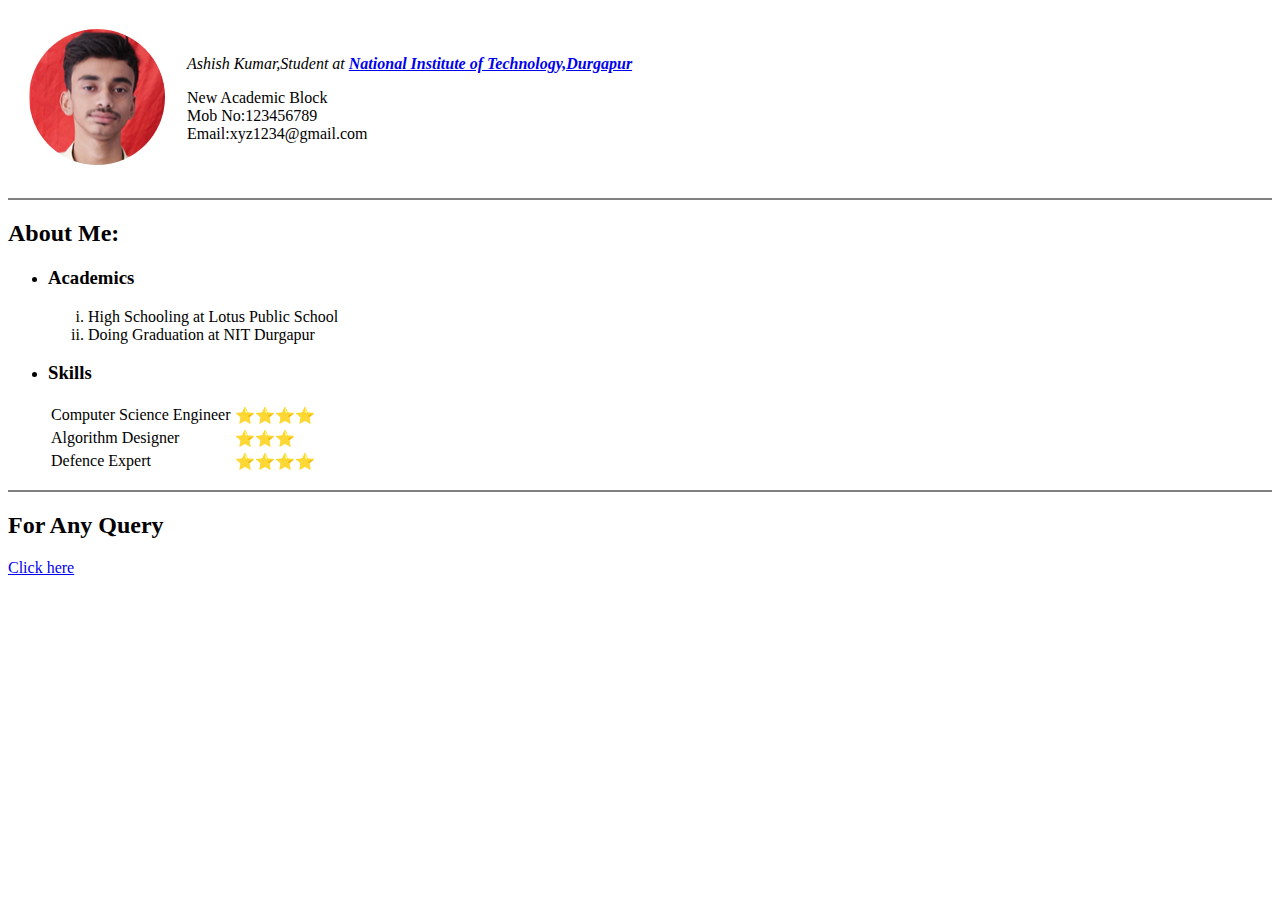
==== index.html @ 5af7151c "Initial Commit" ====
<!DOCTYPE html>
<html lang="en" dir="ltr">

<head>
  <meta charset="utf-8">
  <title>Ashish-Personal Site</title>
</head>

<body>
  <table cellspacing='20'>
    <tbody>
      <tr>
        <td><img src="images/circle-cropped.png" alt="Profile Picture of Ashish Kumar" async></td>
        <td>
          <p><em>Ashish Kumar,Student at <strong><a href="https://nitdgp.ac.in/">National Institute of Technology,Durgapur</a></strong></em></p>
          <p>New Academic Block<br>Mob No:123456789<br>Email:<span class="underline">xyz1234@gmail.com</span></p>
        </td>
      </tr>
    </tbody>
  </table>
  <hr noshade>

  <p>
  <h2>About Me:</h2>
  </p>
  <p>
  <ul>
    <li>
      <h3>Academics</h3>
    </li>
    <ol type="i">
      <li>High Schooling at Lotus Public School</li>
      <li>Doing Graduation at NIT Durgapur</li>
    </ol>
    <li>
      <h3>Skills</h3>
    </li>
    <table>
      <tbody>
        <tr>
          <td>Computer Science Engineer</td>
          <td>⭐⭐⭐⭐</td>
        </tr>
        <tr>
          <td>Algorithm Designer</td>
          <td>⭐⭐⭐</td>
        </tr>
        <tr>
          <td>Defence Expert</td>
          <td>⭐⭐⭐⭐</td>
        </tr>
      </tbody>
    </table>
  </ul>
  </p>
  <hr noshade>
  <h2>For Any Query</h2>
  <a href="query.html">Click here</a>
</body>

</html>
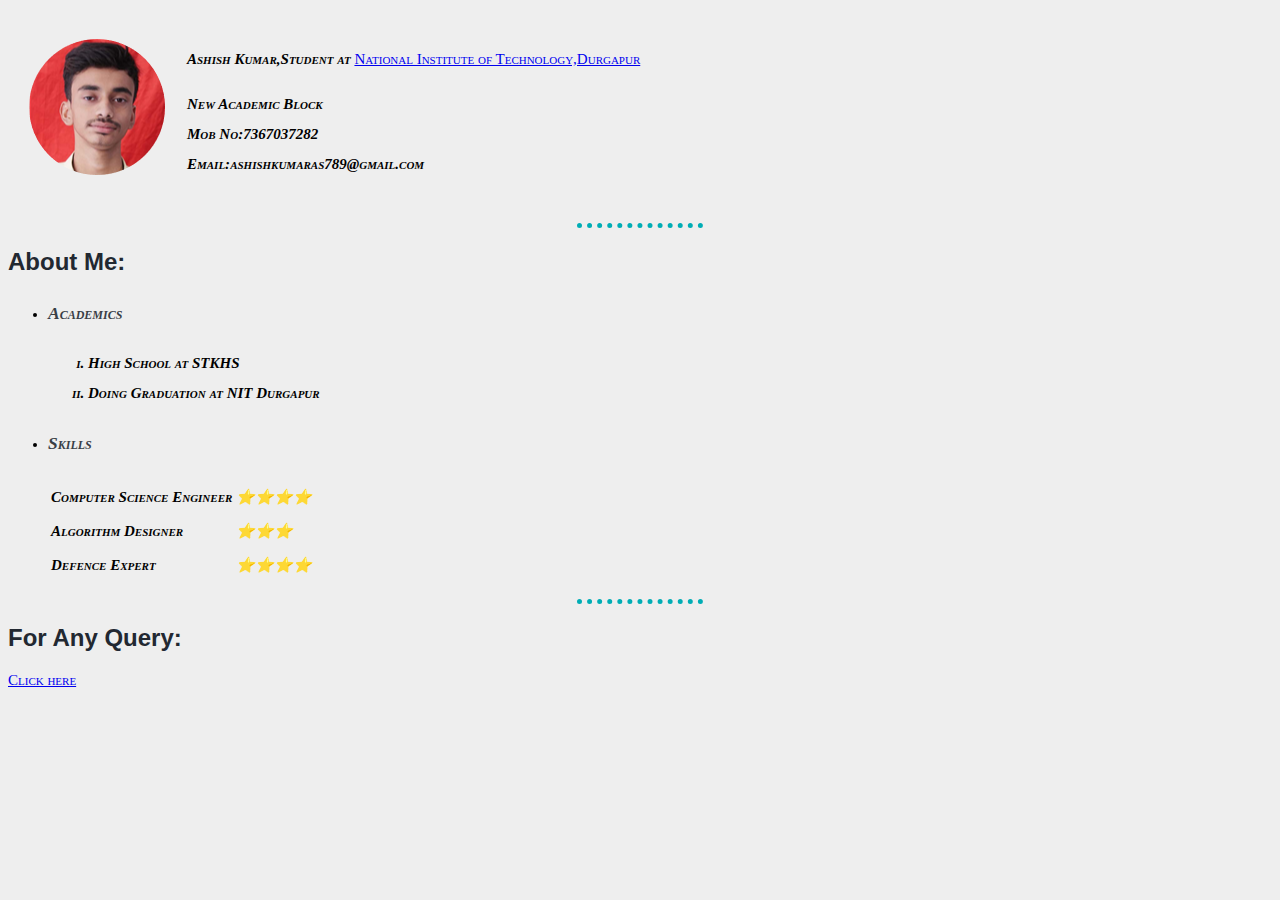
==== commit a8fea8b4: "Add CSS" ====
--- a/index.html
+++ b/index.html
@@ -4,6 +4,7 @@
 <head>
   <meta charset="utf-8">
   <title>Ashish-Personal Site</title>
+  <link rel="stylesheet" href="css/styles.css">
 </head>
 
 <body>
@@ -13,12 +14,12 @@
         <td><img src="images/circle-cropped.png" alt="Profile Picture of Ashish Kumar" async></td>
         <td>
           <p><em>Ashish Kumar,Student at <strong><a href="https://nitdgp.ac.in/">National Institute of Technology,Durgapur</a></strong></em></p>
-          <p>New Academic Block<br>Mob No:123456789<br>Email:<span class="underline">xyz1234@gmail.com</span></p>
+          <p>New Academic Block<br>Mob No:7367037282<br>Email:<span class="underline">ashishkumaras789@gmail.com</span></p>
         </td>
       </tr>
     </tbody>
   </table>
-  <hr noshade>
+  <hr>
 
   <p>
   <h2>About Me:</h2>
@@ -29,7 +30,7 @@
       <h3>Academics</h3>
     </li>
     <ol type="i">
-      <li>High Schooling at Lotus Public School</li>
+      <li>High School at STKHS</li>
       <li>Doing Graduation at NIT Durgapur</li>
     </ol>
     <li>
@@ -53,8 +54,8 @@
     </table>
   </ul>
   </p>
-  <hr noshade>
-  <h2>For Any Query</h2>
+  <hr>
+  <h2>For Any Query:</h2>
   <a href="query.html">Click here</a>
 </body>
 
--- a/css/styles.css
+++ b/css/styles.css
@@ -0,0 +1,41 @@
+body{
+  background-color: #eeeeee;
+}
+
+h2{
+  font-family: "Gill Sans", sans-serif;
+  color: #222831;
+}
+
+h3{
+  color: #393e46;
+  font-style: oblique;
+}
+
+a{
+  font: normal small-caps 100 15px cursive;
+}
+
+td{
+  font: italic small-caps bold 15px/2 cursive;
+}
+
+li{
+  font: italic small-caps bold 15px/2 cursive;
+}
+
+p{
+  font: italic small-caps bold 15px/2  cursive;
+}
+
+hr{
+  border-style: none;
+  border-top-style: dotted;
+  border-color: #00adb5;
+  border-width: 5px;
+  width: 10%;
+}
+
+.init_value{
+  font: normal small-caps 100 10px/2 cursive
+}
